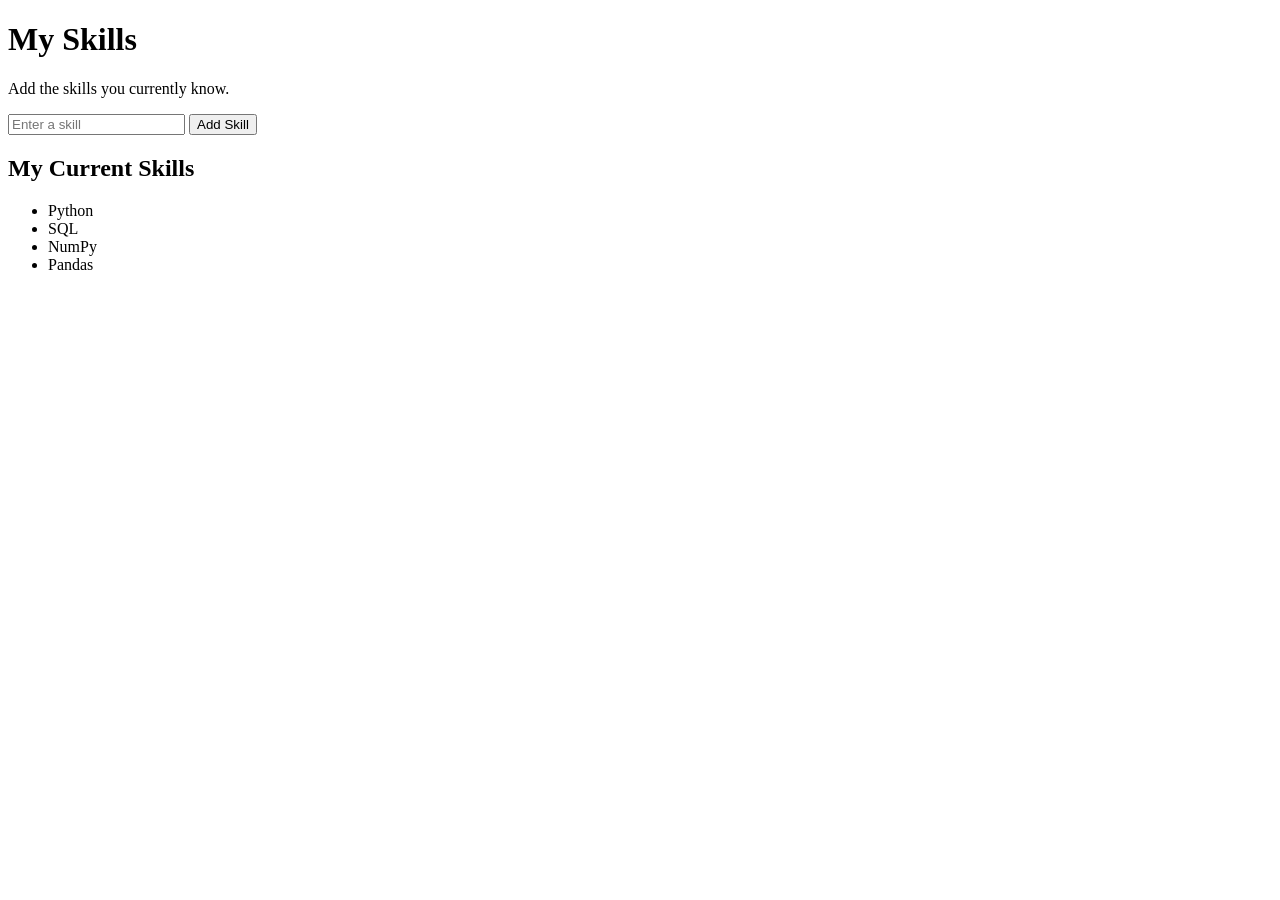
==== templates/skills.html @ f90937fb "Initial Commit-CareerMatch" ====
<!DOCTYPE html>
<html>

<head>
    <title>My Skills</title>
</head>

<body>

    <h1>My Skills</h1>

    <p>Add the skills you currently know.</p>

    <input type="text" placeholder="Enter a skill">

    <button>Add Skill</button>

    <h2>My Current Skills</h2>

    <ul>
        <li>Python</li>
        <li>SQL</li>
        <li>NumPy</li>
        <li>Pandas</li>
    </ul>

</body>

</html>
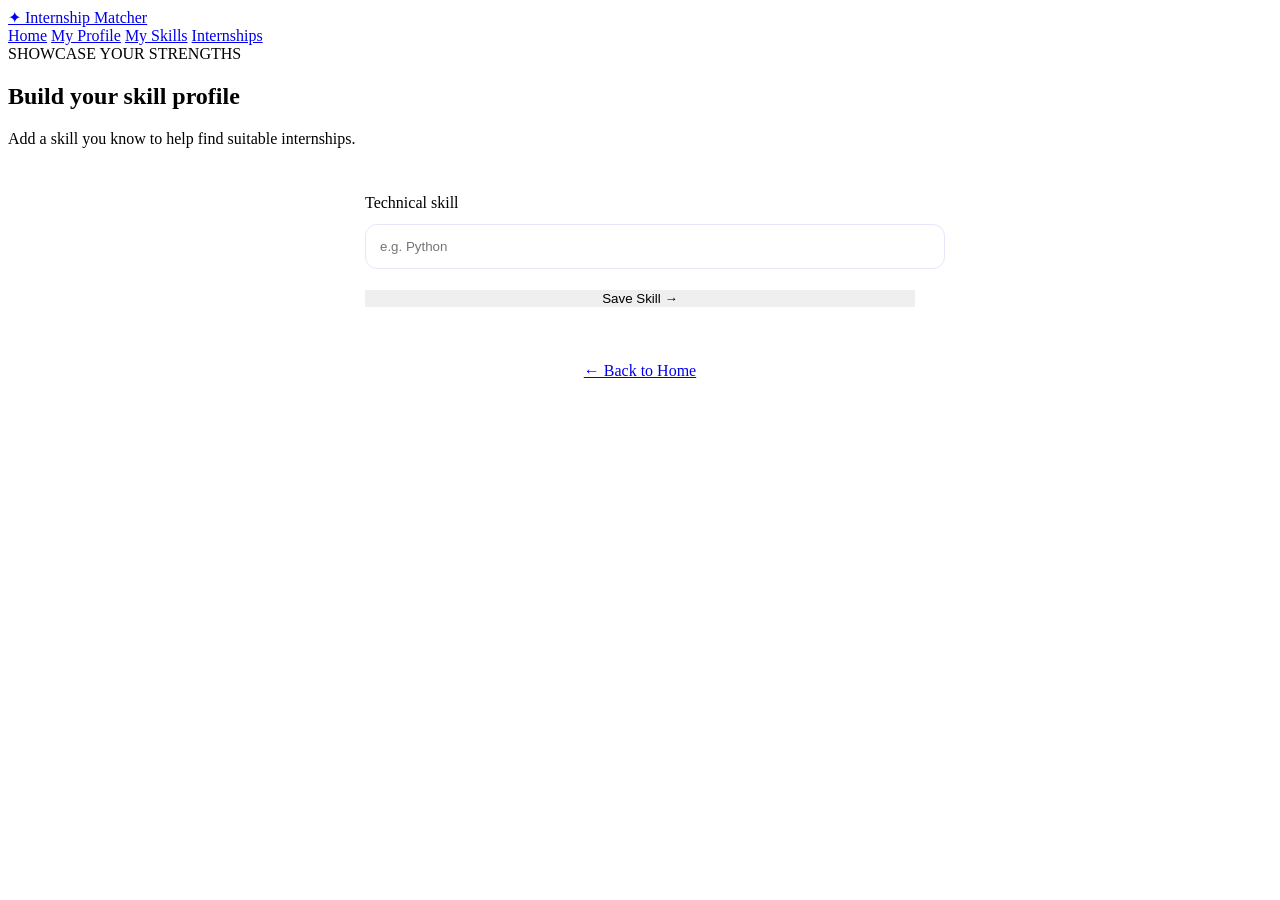
==== commit 400d2ba6: "stored skills in database" ====
--- a/templates/skills.html
+++ b/templates/skills.html
@@ -1,29 +1,56 @@
+
 <!DOCTYPE html>
-<html>
+<html lang="en">
+<head>
+    <meta charset="UTF-8">
+    <meta name="viewport" content="width=device-width, initial-scale=1.0">
+    <title>My Skills | Internship Matcher</title>
+    <link rel="stylesheet"
+          href="{{ url_for('static', filename='css/style.css') }}">
+</head>
+<body>
+    <nav class="navbar">
+        <a href="/" class="logo">
+            <span class="logo-icon">✦</span>
+            Internship Matcher
+        </a>
+        <div class="nav-links">
+            <a href="/">Home</a>
+            <a href="/profile">My Profile</a>
+            <a href="/skills" class="active">My Skills</a>
+            <a href="/internships">Internships</a>
+        </div>
+    </nav>
 
-<head>
-    <title>My Skills</title>
-</head>
+    <main class="how-section">
+        <div class="section-heading">
+            <span class="eyebrow">SHOWCASE YOUR STRENGTHS</span>
+            <h2>Build your skill profile</h2>
+            <p>Add a skill you know to help find suitable internships.</p>
+        </div>
 
-<body>
+        <form method="POST" action="/skills"
+              style="max-width: 550px; margin: auto; background: white; padding: 30px; border-radius: 22px;">
 
-    <h1>My Skills</h1>
+            <label for="name">Technical skill</label>
+            <input
+                type="text"
+                id="name"
+                name="name"
+                placeholder="e.g. Python"
+                required
+                style="width: 100%; padding: 14px; margin: 12px 0 20px; border: 1px solid lavender; border-radius: 12px;"
+            >
 
-    <p>Add the skills you currently know.</p>
+            <button type="submit" class="btn btn-primary"
+                    style="border: none; cursor: pointer; width: 100%;">
+                Save Skill →
+            </button>
+        </form>
 
-    <input type="text" placeholder="Enter a skill">
-
-    <button>Add Skill</button>
-
-    <h2>My Current Skills</h2>
-
-    <ul>
-        <li>Python</li>
-        <li>SQL</li>
-        <li>NumPy</li>
-        <li>Pandas</li>
-    </ul>
-
+        <p style="text-align: center; margin-top: 25px;">
+            <a href="/" class="step-link">← Back to Home</a>
+        </p>
+    </main>
 </body>
-
-</html>+</html>
